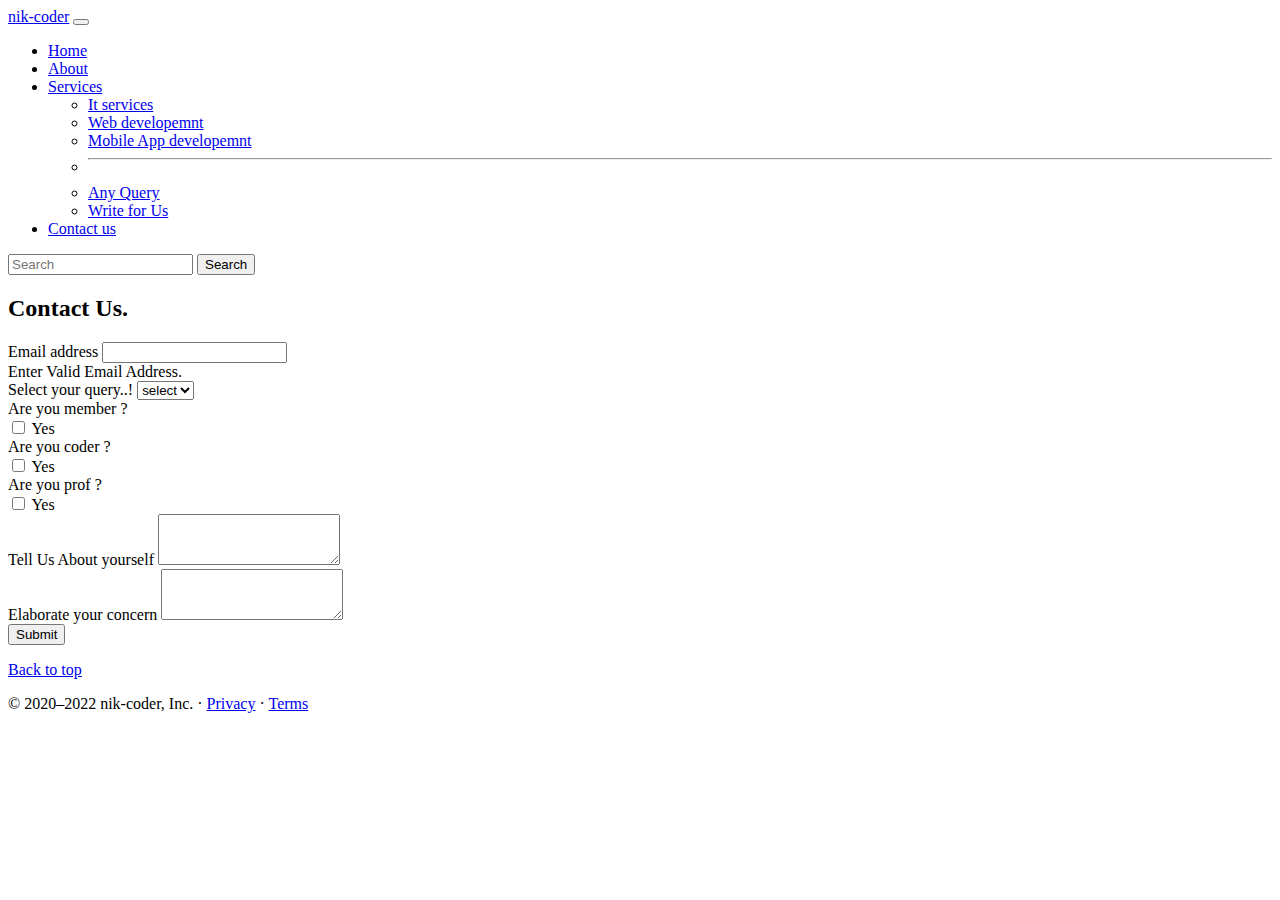
==== contact.html @ 7bd967f2 "Add files via upload" ====
<!doctype html>
<html lang="en">

<head>
    <!-- Required meta tags -->
    <meta charset="utf-8">
    <meta name="viewport" content="width=device-width, initial-scale=1">

    <!-- Bootstrap CSS -->
    <link href="https://cdn.jsdelivr.net/npm/bootstrap@5.1.3/dist/css/bootstrap.min.css" rel="stylesheet"
        integrity="sha384-1BmE4kWBq78iYhFldvKuhfTAU6auU8tT94WrHftjDbrCEXSU1oBoqyl2QvZ6jIW3" crossorigin="anonymous">

    <title>nik-coder python programmer</title>
</head>

<body>
    <nav class="navbar navbar-expand-lg navbar-dark bg-dark">
        <div class="container-fluid">
            <a class="navbar-brand" href="#">nik-coder</a>
            <button class="navbar-toggler" type="button" data-bs-toggle="collapse"
                data-bs-target="#navbarSupportedContent" aria-controls="navbarSupportedContent" aria-expanded="false"
                aria-label="Toggle navigation">
                <span class="navbar-toggler-icon"></span>
            </button>
            <div class="collapse navbar-collapse" id="navbarSupportedContent">
                <ul class="navbar-nav me-auto mb-2 mb-lg-0">
                    <li class="nav-item">
                        <a class="nav-link " aria-current="page" href="index.html">Home</a>
                    </li>
                    <li class="nav-item">
                        <a class="nav-link " href="about.html">About</a>
                    </li>
                    <li class="nav-item dropdown">
                        <a class="nav-link dropdown-toggle" href="#" id="navbarDropdown" role="button"
                            data-bs-toggle="dropdown" aria-expanded="false">
                            Services
                        </a>
                        <ul class="dropdown-menu" aria-labelledby="navbarDropdown">
                            <li><a class="dropdown-item" href="#">It services</a></li>
                            <li><a class="dropdown-item" href="#">Web developemnt</a></li>
                            <li><a class="dropdown-item" href="#">Mobile App developemnt</a></li>
                            <li>
                                <hr class="dropdown-divider">
                            </li>
                            <li><a class="dropdown-item" href="#">Any Query</a></li>
                            <li><a class="dropdown-item" href="#">Write for Us</a></li>
                        </ul>
                    </li>
                    <li class="nav-item">
                        <a class="nav-link active" href="contact.html">Contact us</a>
                    </li>


                </ul>
                <form class="d-flex">
                    <input class="form-control me-2" type="search" placeholder="Search" aria-label="Search">
                    <button class="btn btn-outline-success" type="submit">Search</button>
                </form>
            </div>
        </div>
    </nav>
    <div class="container my-4">
        <h2>Contact Us.</h2>
    </div>
    <div class="container my-4">
        <form>
            <div class="mb-3">
                <label for="exampleInputEmail1" class="form-label">Email address</label>
                <input type="email" class="form-control" id="exampleInputEmail1" aria-describedby="emailHelp">
                <div id="emailHelp" class="form-text">Enter Valid Email Address.</div>
            </div>
            <div class="mb-3">
                <label for="exampleFormControlTextarea1" class="form-label">Select your query..!</label>
                <select class="form-select" aria-label="Default select example">
                    <option selected>select</option>
                    <option value="1">One</option>
                    <option value="2">Two</option>
                    <option value="3">Three</option>
                    <option value="4">Four</option>
                    <option value="5">other</option>
                </select>
            </div>

            <div class="form-group row">
                <div class="col-sm-2">Are you member ?</div>
                <div class="col-sm-10">
                    <div class="form-check">
                        <input class="form-check-input" type="checkbox" id="gridCheck1">
                        <label class="form-check-label" for="gridCheck1">Yes</label>
                    </div>
                </div>
            </div>
            <div class="form-group row">
                <div class="col-sm-2">Are you coder ?</div>
                <div class="col-sm-10">
                    <div class="form-check">
                        <input class="form-check-input" type="checkbox" id="gridCheck2">
                        <label class="form-check-label" for="gridCheck2">Yes</label>
                    </div>
                </div>
            </div>
            <div class="form-group row">
                <div class="col-sm-2">Are you prof ?</div>
                <div class="col-sm-10">
                    <div class="form-check">
                        <input class="form-check-input" type="checkbox" id="gridCheck3">
                        <label class="form-check-label" for="gridCheck3">Yes</label>
                    </div>
                </div>
            </div>
            <div class="mb-3">
                <label for="exampleFormControlTextarea1" class="form-label">Tell Us About yourself</label>
                <textarea class="form-control" id="exampleFormControlTextarea1" rows="3"></textarea>
            </div>
            <div class="mb-3">
                <label for="exampleFormControlTextarea1" class="form-label">Elaborate your concern</label>
                <textarea class="form-control" id="exampleFormControlTextarea1" rows="3"></textarea>
            </div>
            <button type="submit" class="btn btn-primary">Submit</button>
        </form>

    </div>

    <footer class="container">
        <p class="float-end"><a href="#">Back to top</a></p>
        <p>© 2020–2022 nik-coder, Inc. · <a href="#">Privacy</a> · <a href="#">Terms</a></p>
    </footer>




    <!-- Optional JavaScript; choose one of the two! -->

    <!-- Option 1: Bootstrap Bundle with Popper -->
    <script src="https://cdn.jsdelivr.net/npm/bootstrap@5.1.3/dist/js/bootstrap.bundle.min.js"
        integrity="sha384-ka7Sk0Gln4gmtz2MlQnikT1wXgYsOg+OMhuP+IlRH9sENBO0LRn5q+8nbTov4+1p"
        crossorigin="anonymous"></script>

    <!-- Option 2: Separate Popper and Bootstrap JS -->
    <!--
    <script src="https://cdn.jsdelivr.net/npm/@popperjs/core@2.10.2/dist/umd/popper.min.js" integrity="sha384-7+zCNj/IqJ95wo16oMtfsKbZ9ccEh31eOz1HGyDuCQ6wgnyJNSYdrPa03rtR1zdB" crossorigin="anonymous"></script>
    <script src="https://cdn.jsdelivr.net/npm/bootstrap@5.1.3/dist/js/bootstrap.min.js" integrity="sha384-QJHtvGhmr9XOIpI6YVutG+2QOK9T+ZnN4kzFN1RtK3zEFEIsxhlmWl5/YESvpZ13" crossorigin="anonymous"></script>
    -->
</body>

</html>
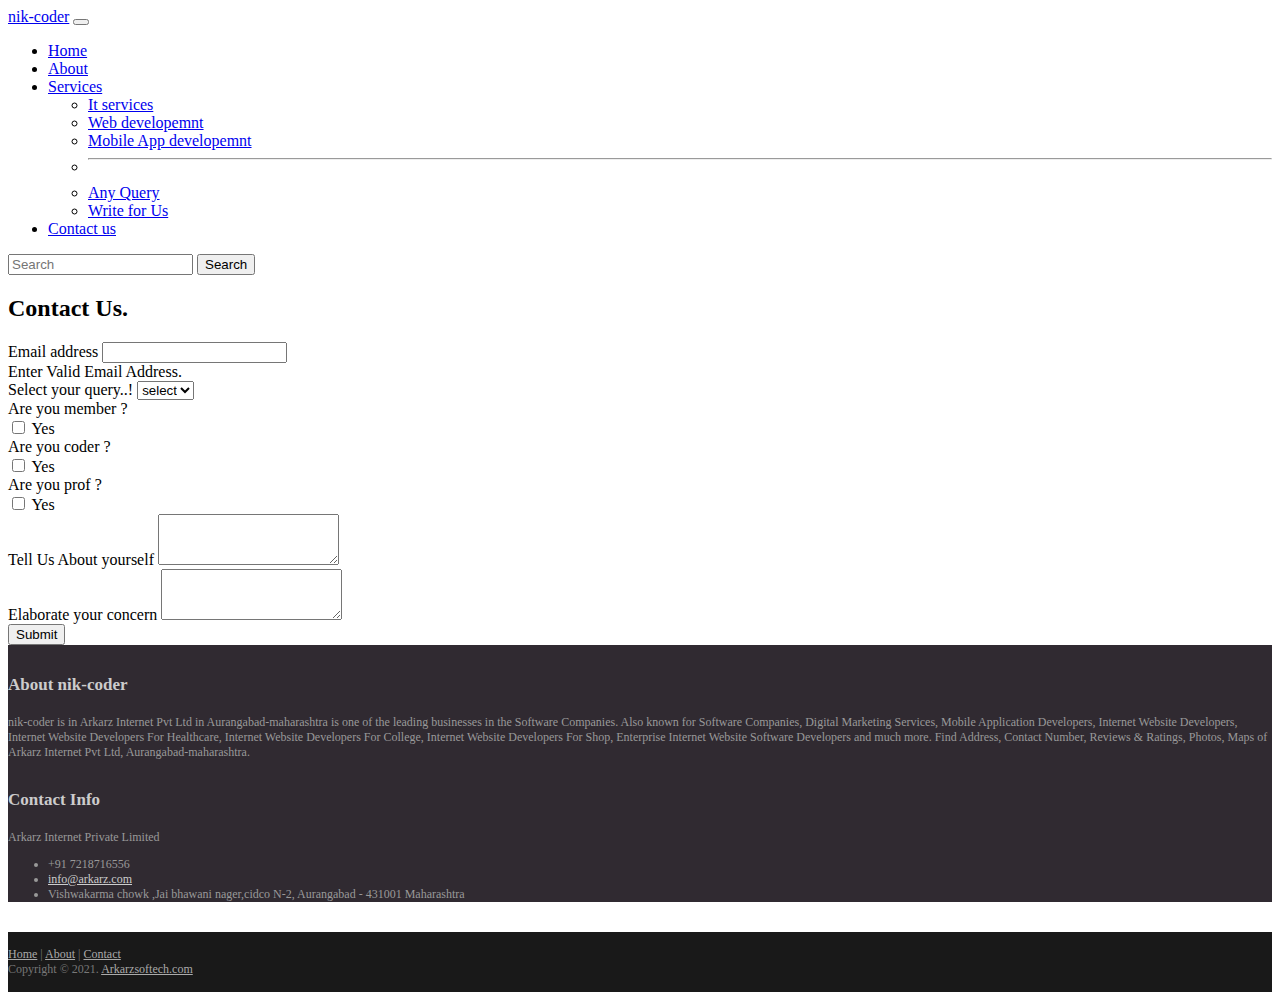
==== commit c461de85: "Update contact.html" ====
--- a/contact.html
+++ b/contact.html
@@ -5,6 +5,7 @@
     <!-- Required meta tags -->
     <meta charset="utf-8">
     <meta name="viewport" content="width=device-width, initial-scale=1">
+    <link rel="stylesheet" type="text/css" href="style.css">
 
     <!-- Bootstrap CSS -->
     <link href="https://cdn.jsdelivr.net/npm/bootstrap@5.1.3/dist/css/bootstrap.min.css" rel="stylesheet"
@@ -121,9 +122,69 @@
 
     </div>
 
-    <footer class="container">
-        <p class="float-end"><a href="#">Back to top</a></p>
-        <p>© 2020–2022 nik-coder, Inc. · <a href="#">Privacy</a> · <a href="#">Terms</a></p>
+    <footer id="footer" class="top-space">
+
+        <div class="footer1">
+            <div class="container">
+                <div class="row">
+                    <div class="col-md-5 panel">
+                        <h3 class="panel-title">About nik-coder</h3>
+                        <div class="panel-body">
+                            <p>nik-coder is in Arkarz Internet Pvt Ltd in Aurangabad-maharashtra is one of the leading
+                                businesses in the Software Companies. Also known for Software Companies, Digital
+                                Marketing Services, Mobile Application Developers, Internet Website Developers, Internet
+                                Website Developers For Healthcare, Internet Website Developers For College, Internet
+                                Website Developers For Shop, Enterprise Internet Website Software Developers and much
+                                more. Find Address, Contact Number, Reviews &amp; Ratings, Photos, Maps of Arkarz
+                                Internet Pvt Ltd, Aurangabad-maharashtra.</p>
+                        </div>
+                    </div>
+
+                    <div class="col-md-4 panel contact">
+                        <h3 class="panel-title">Contact Info</h3>
+                        <div class="panel-body">
+                            <p>Arkarz Internet Private Limited</p>
+                            <ul>
+                                <li><i class="fa fa-phone"></i> +91 7218716556</li>
+                                <li><a href="#"><i class="fa fa-envelope-o"></i> info@arkarz.com</a></li>
+                                <li><i class="fa fa-flag"></i> Vishwakarma chowk ,Jai bhawani nager,cidco N-2, Aurangabad - 431001 Maharashtra</li>
+                            </ul>
+                        </div>
+                    </div>
+
+                    
+
+                </div> <!-- /row of panels -->
+            </div>
+        </div>
+
+        <div class="footer2">
+            <div class="container">
+                <div class="row">
+
+                    <div class="col-md-6 panel">
+                        <div class="panel-body">
+                            <p class="simplenav">
+                                <a href="index.html">Home</a> |
+                                <a href="about.html">About</a> |
+                                <a href="contact.html">Contact</a>
+                            </p>
+                        </div>
+                    </div>
+
+                    <div class="col-md-6 panel">
+                        <div class="panel-body">
+                            <p class="text-right">
+                                Copyright © 2021. <a href="http://Arkarzsoftech.com/"
+                                    rel="develop">Arkarzsoftech.com</a>
+                            </p>
+                        </div>
+                    </div>
+
+                </div> <!-- /row of panels -->
+            </div>
+        </div>
+
     </footer>
 
 
@@ -143,4 +204,4 @@
     -->
 </body>
 
-</html>+</html>
--- a/style.css
+++ b/style.css
@@ -0,0 +1,66 @@
+/* Footer */
+.footer1 {
+    background: #302A31;
+    padding: 30px 0 0 0;
+    font-size: 12px;
+    color: #999;
+}
+
+.footer1 a {
+    color: #ccc;
+}
+
+.footer1 a:hover {
+    color: #fff;
+}
+
+.footer1 .panel {
+    margin-bottom: 30px;
+}
+
+.footer1 .panel-title {
+    font-size: 17px;
+    font-weight: bold;
+    color: #ccc;
+    margin: 0 0 20px;
+}
+
+.footer1 .entry-meta {
+    border-top: 1px solid #ccc;
+    border-bottom: 1px solid #ccc;
+    margin: 0 0 35px 0;
+    padding: 2px 0;
+    color: #888888;
+    font-size: 12px;
+    font-size: 0.75rem;
+}
+
+.footer1 .entry-meta a {
+    color: #333333;
+}
+
+.footer1 .entry-meta .meta-in {
+    border-top: 1px solid #ccc;
+    border-bottom: 1px solid #ccc;
+    padding: 10px 0;
+}
+
+
+.footer2 {
+    background: #191919;
+    padding: 15px 0;
+    color: #777;
+    font-size: 12px;
+}
+
+.footer2 a {
+    color: #aaa;
+}
+
+.footer2 a:hover {
+    color: #fff;
+}
+
+.footer2 p {
+    margin: 0;
+}